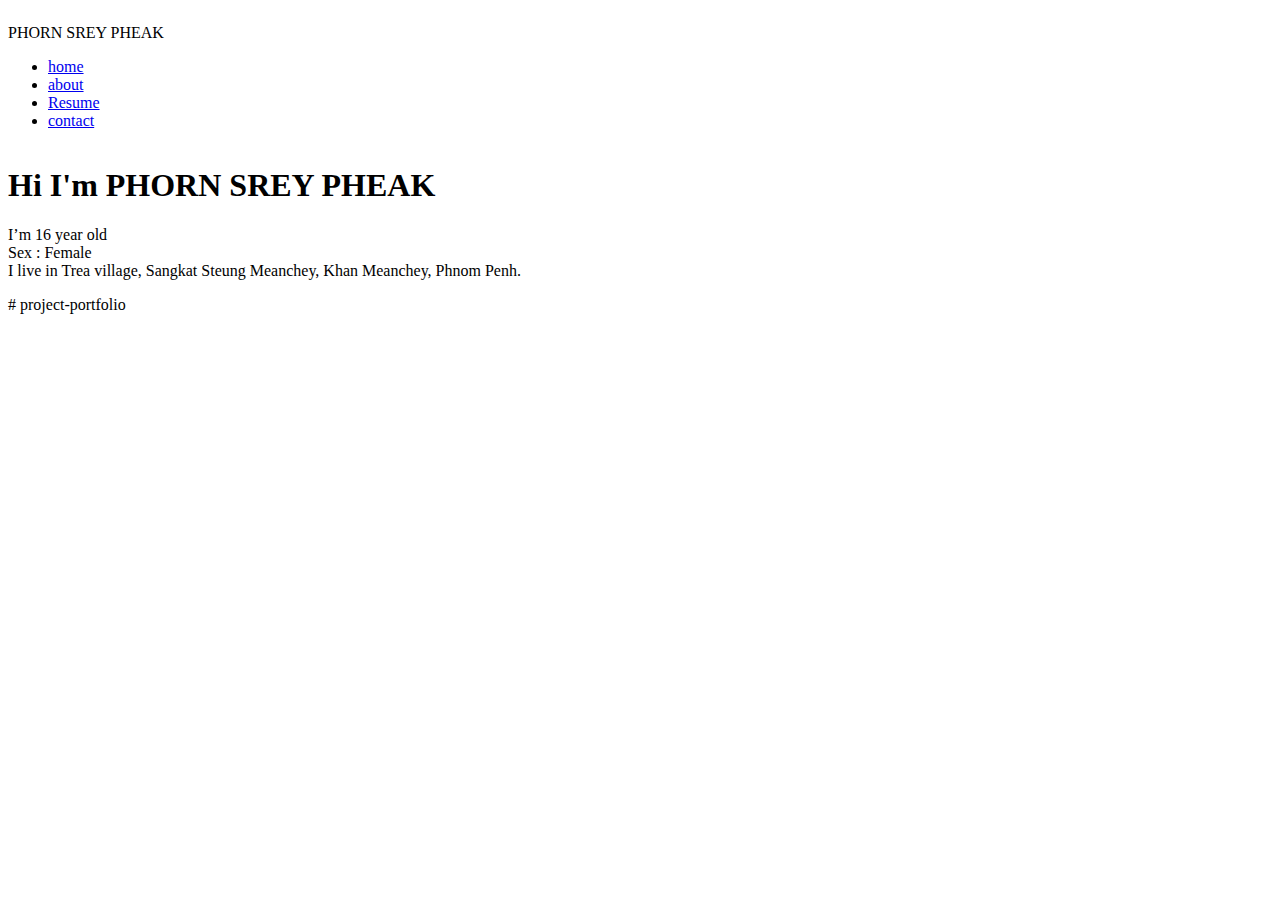
==== home.html @ 859d7bd9 "first commit" ====
<html lang="en">
  <head>
    <meta charset="UTF-8" />
    <meta name="viewport" content="width=device-width, initial-scale=1.0" />
    <title>Projcet</title>
    <link rel="stylesheet" href="style/index.css" />
  </head>
  <body>
    <div class="box">
      <div class="box-menu">
        <div class="menu1-logo">
          <img src="style/imgs/1-removebg-preview (2).png" alt="" />
        </div>
        <div class="menu1-1-name">
          <p>PHORN SREY PHEAK</p>
        </div>
        <div class="menu2-menu">
          <ul>
            <li>
              <a href="#">home</a>
            </li>
            <li>
              <a href="about.html">about</a>
            </li>
            <li>
              <a href="Resume.html">Resume</a>
            </li>
            <li>
              <a href="contect.html">contact</a>
            </li>
          </ul>
        </div>
      </div>
      <div class="box-header">
        <div class="box3">
          <div class="box3-1">
            <img src="style/imgs/3.jpg" alt="" />
          </div>
        </div>
        <div class="box3">
          <h1>Hi I'm PHORN SREY PHEAK</h1>
          <p>
            I’m 16 year old <br />
            Sex ​: ​​​​​​​Female <br />
            I live in Trea village, Sangkat Steung Meanchey, Khan Meanchey,
            Phnom Penh.
          </p>
        </div>
      </div>
    </div>
  </body>
</html>
# project-portfolio
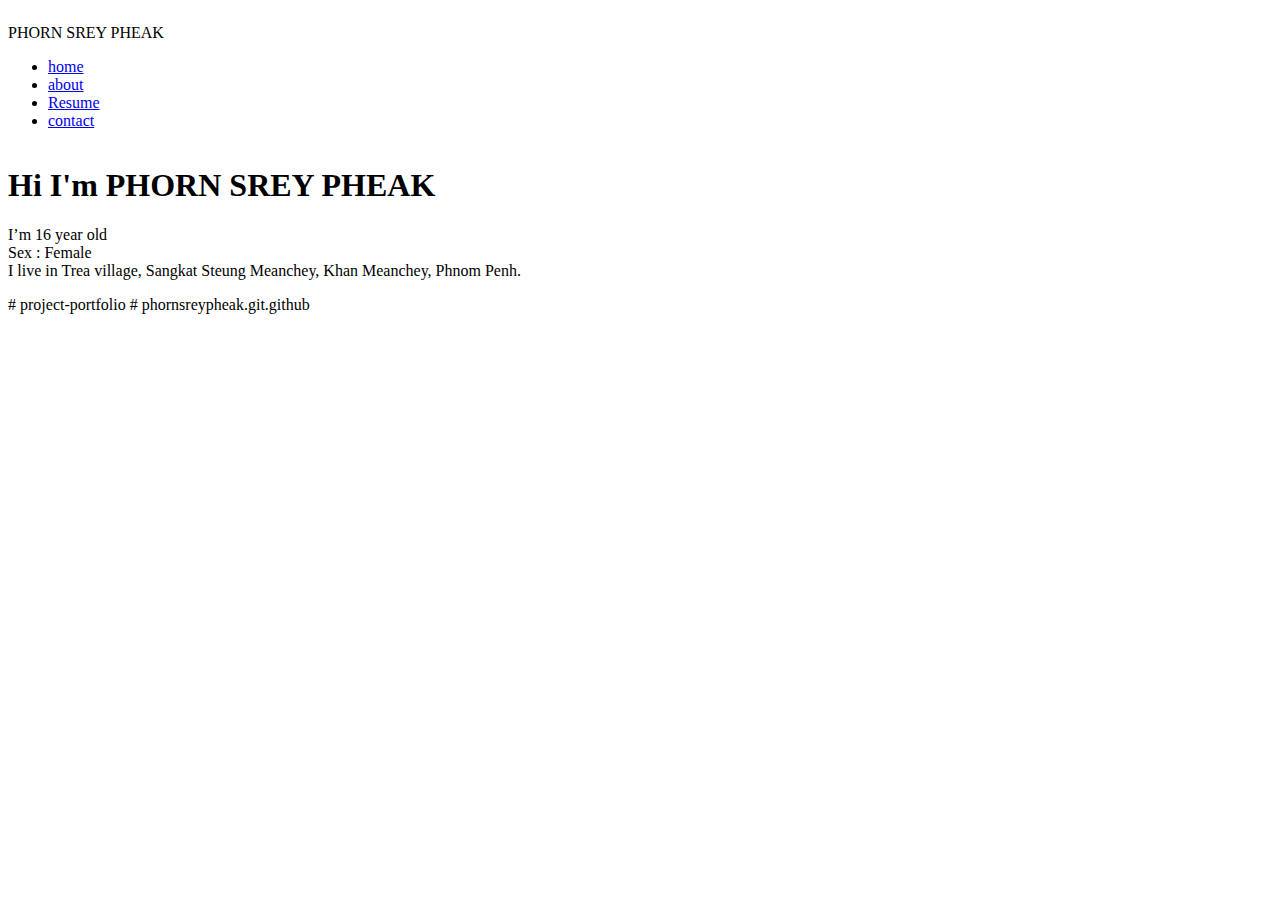
==== commit 3c064a26: "first commit" ====
--- a/home.html
+++ b/home.html
@@ -51,3 +51,4 @@
   </body>
 </html>
 # project-portfolio
+# phornsreypheak.git.github
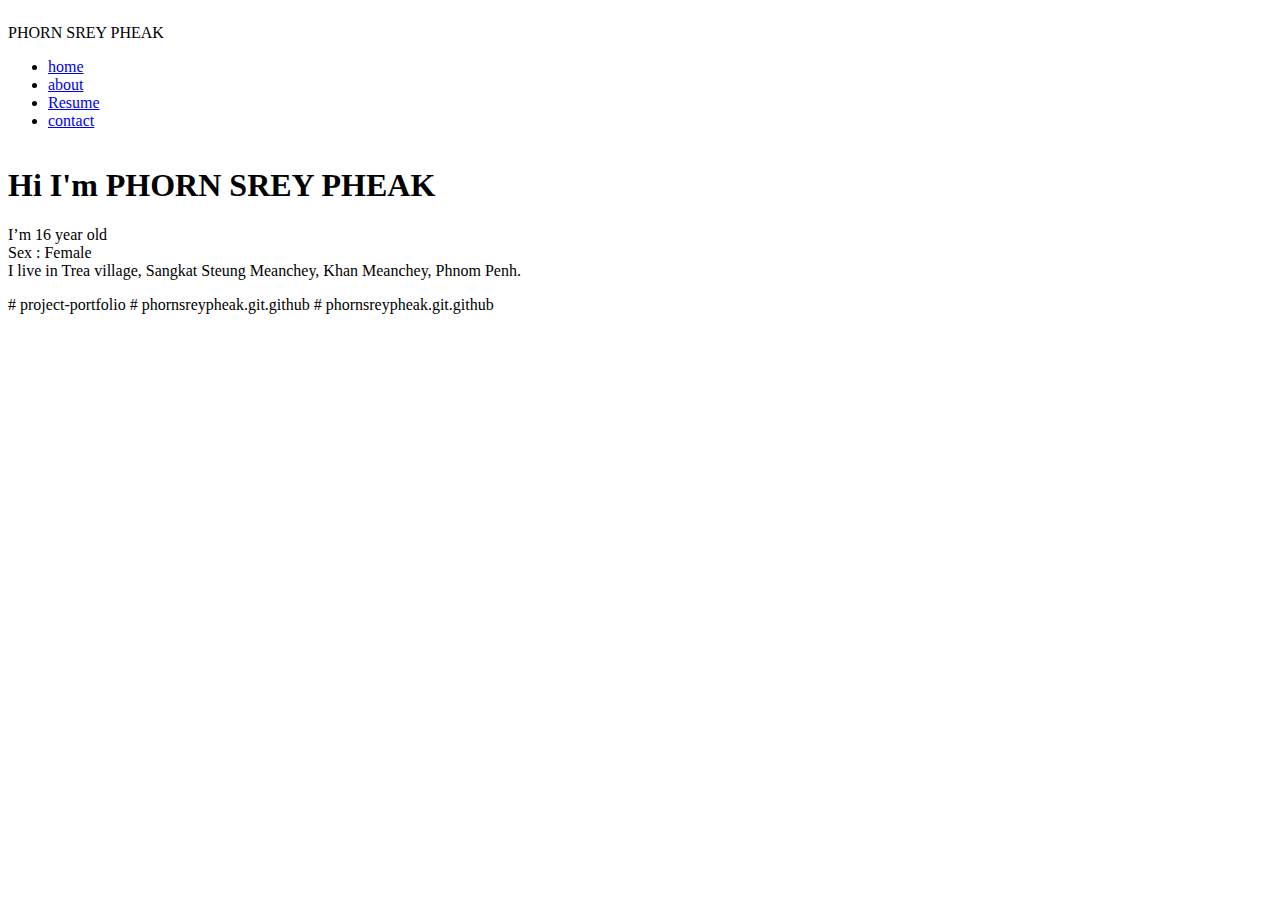
==== commit e2115632: "first commit" ====
--- a/home.html
+++ b/home.html
@@ -52,3 +52,4 @@
 </html>
 # project-portfolio
 # phornsreypheak.git.github
+# phornsreypheak.git.github
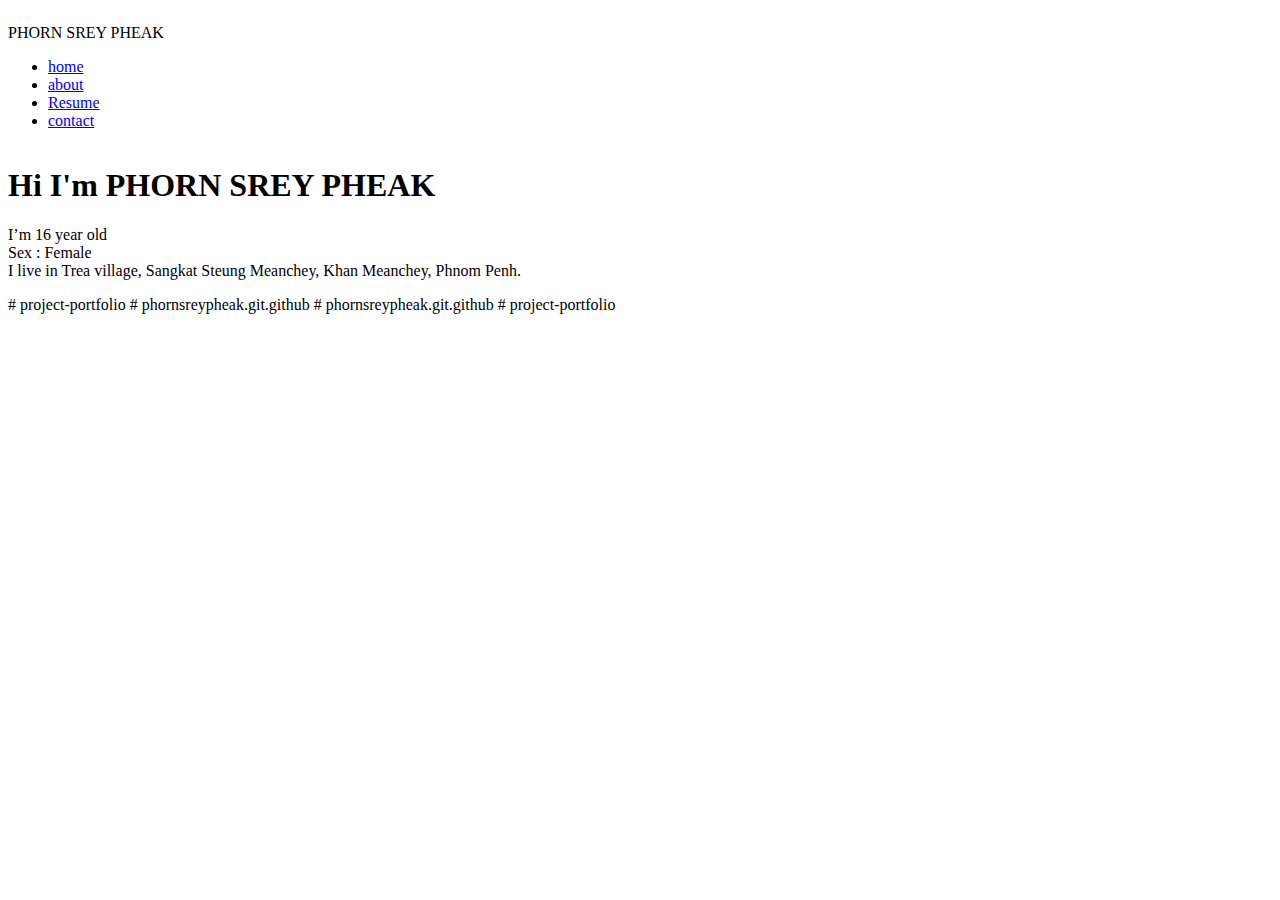
==== commit 64b8d4f9: "first commit" ====
--- a/home.html
+++ b/home.html
@@ -53,3 +53,4 @@
 # project-portfolio
 # phornsreypheak.git.github
 # phornsreypheak.git.github
+# project-portfolio
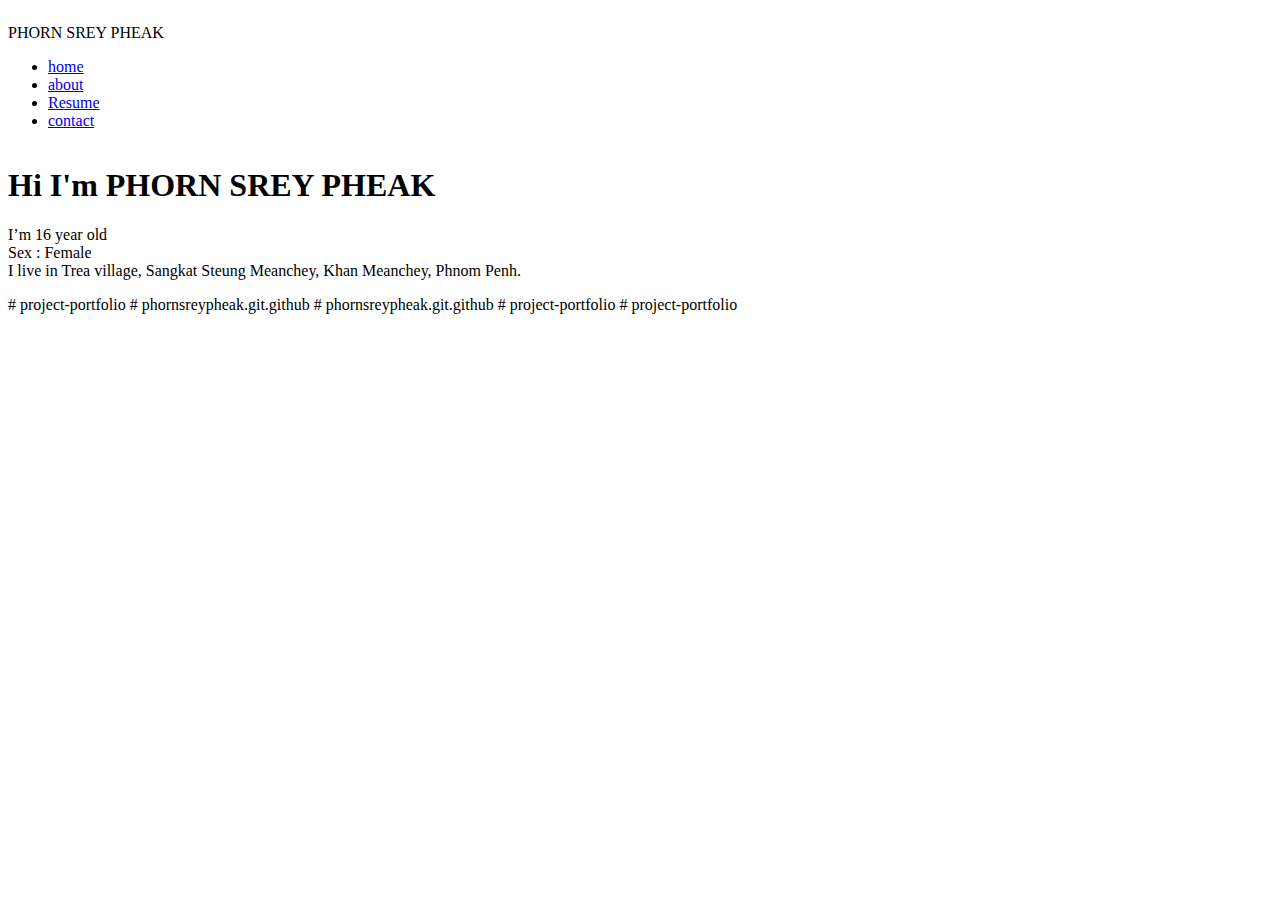
==== commit ceb9b621: "first commit" ====
--- a/home.html
+++ b/home.html
@@ -54,3 +54,4 @@
 # phornsreypheak.git.github
 # phornsreypheak.git.github
 # project-portfolio
+# project-portfolio
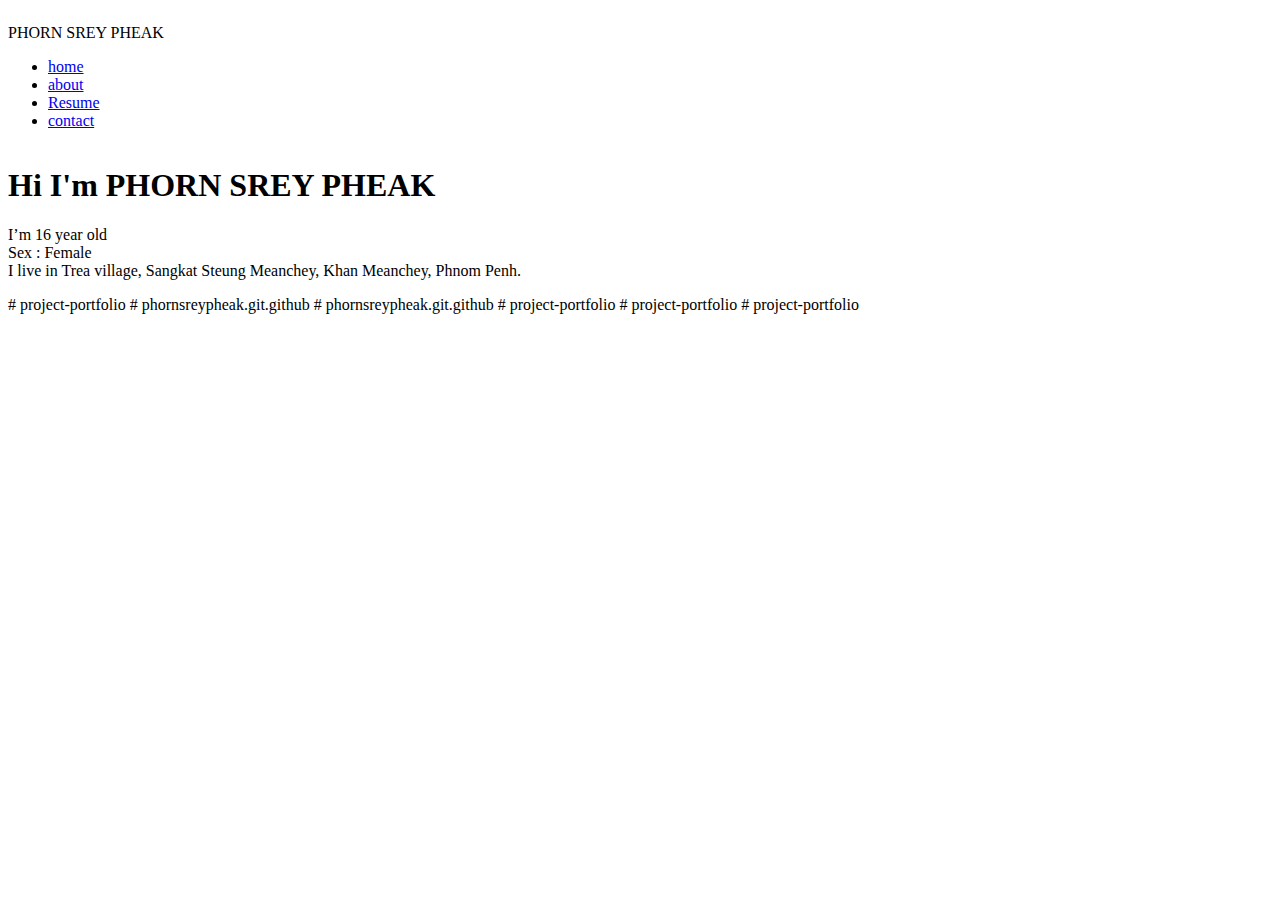
==== commit bd0d510c: "first commit" ====
--- a/home.html
+++ b/home.html
@@ -55,3 +55,4 @@
 # phornsreypheak.git.github
 # project-portfolio
 # project-portfolio
+# project-portfolio
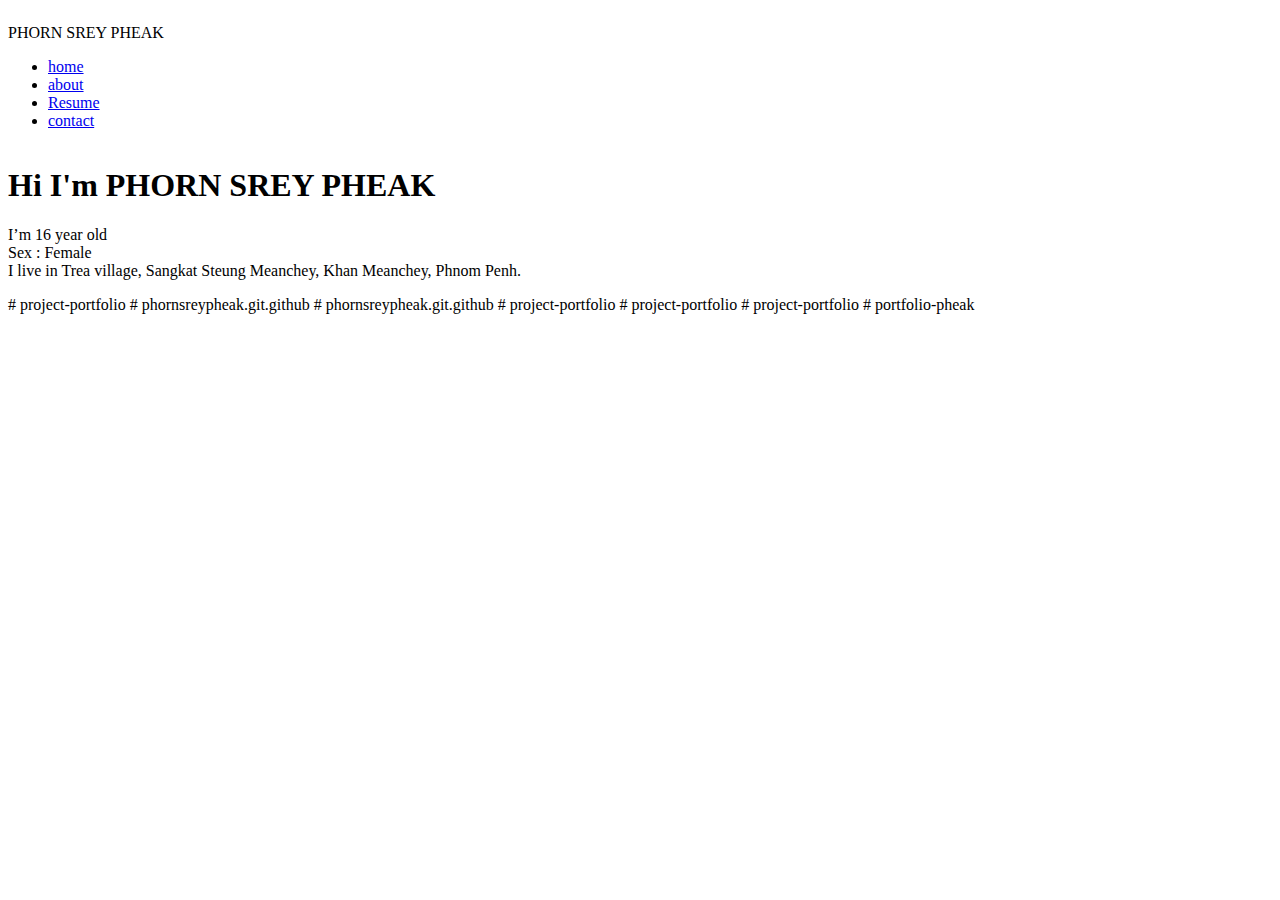
==== commit 9479de92: "first commit" ====
--- a/home.html
+++ b/home.html
@@ -56,3 +56,4 @@
 # project-portfolio
 # project-portfolio
 # project-portfolio
+# portfolio-pheak
